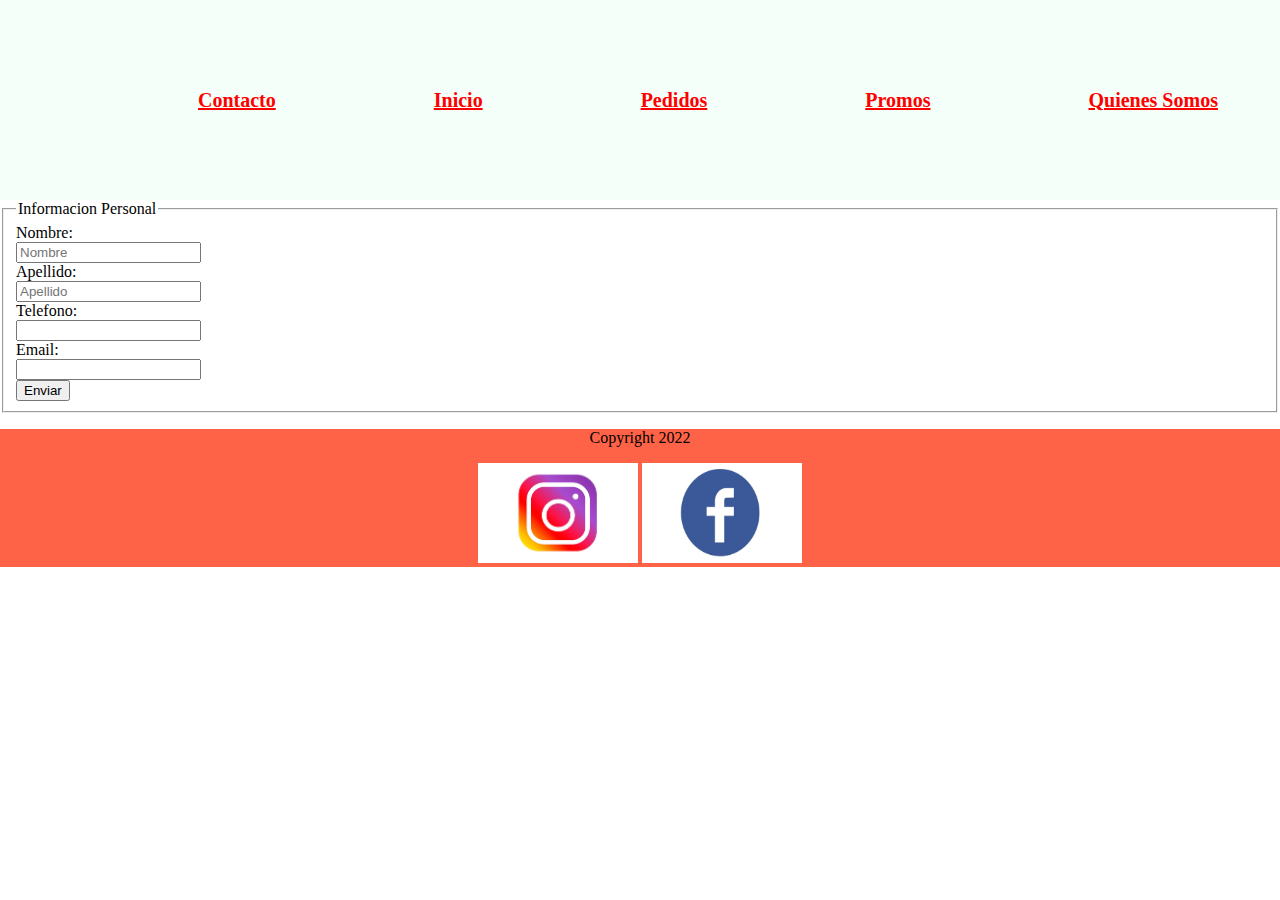
==== vistas/contacto.html @ 5aa876d8 "¨primero" ====
<!DOCTYPE html>
<html lang="en">
<head>
    <link rel="stylesheet" href="../css/estilos.css">
    <meta charset="UTF-8">
    <meta http-equiv="X-UA-Compatible" content="IE=edge">
    <meta name="viewport" content="width=device-width, initial-scale=1.0">
    <title>contacto</title>
</head>
<body>
    <header class="fondoheader">
        <div class="nav-derecha">
            <ul>
                <li><a href="#">Contacto</a></li>
                <li><a href="../index.html">Inicio</a></li>
                <li> <a href="pedidos.html">Pedidos</a></li>
                <li> <a href="promos.html"> Promos</a></li>
                <li> <a href="quienessomos..html">Quienes Somos</a></li>
            </ul>
        </div>
    </header>
            <form action="" method="" enctype="text/plain">
                <fieldset class="fondofieldset"> 
                    <legend>Informacion Personal</legend>
                        <div>
                            <label for="UserName"> Nombre:</label><br>
                          <input type="text"name="" id="UserName"placeholder="Nombre"><br>
                        </div>
                        <div>
                            <label for="UserLastName"> Apellido:</label><br>
                             <input type="text"name="" id="UserLastName"placeholder="Apellido"><br>
                        </div>
                        <div>
                            <label for="UserTelefono"> Telefono:</label><br>
                              <input type="text"name="" id=><br>
                        </div>
                        <div>
                            <label for="UserEmail"> Email:</label><br>
                              <input type="email"name="" id=><br>
                        </div>
                            
                            <input type="submit" value="Enviar">
                </fieldset>
            </form>
            
    
   
    <footer class="footercolor"> 
        <p>Copyright 2022</p>
        <a href="https://www.instagram.com"> <img src="../img/instagramlogo.jpg" alt="Nuestro instagram"class="logosredes"></a>
    <a href="https://www.facebook.com"> <img src="../img/FacebookLogo.jpg" alt="Nuestro Facebook"class="logosredes"></a>
    </footer>
</body>
</html>
---- css/estilos.css ----
body {
    margin: 0 0;
    padding: 0;
    width: auto;    /*Largo de la pantalla*/
}
.fondoheader{
    width: 100%;
    height: 200px;
    background-color: mintcream;
}
.nav{
    display: grid;
    grid-template-columns: 250px auto;/* marco los tamaños del nav*/
    
    border: 3px solid black;
    width: 100%;
}

.nav-izquierda{
    display: flex;
    grid-column: 50% 50%;
    display: flex;
}

.nav img {
    width: 100px;
    height: 50px;
    /*align-self: center;*/
    margin-left: 20px;
    margin-top: 10px;
}
.nav h2{
    margin-left: 25px;
}

.nav-izquierda-texto{
    display: flex;
    color: white;
    justify-self: center;
}

.nav-izquierda-texto h3{
    display: grid;
    align-items: center;
    margin-left: 15px;
    color: black;
}

.nav-derecha{
    display: grid;
    align-items: center;
    height: 100%;
    
}

.nav-derecha ul{
    list-style: none;
    display: flex;
    justify-content: space-evenly;
    margin-right: 2rem;
    
    grid-template-columns: repeat(5, 1fr);
}

.nav-derecha ul li a{
    display: flex;
    margin-left: 8rem;
    justify-content: end;
    font-size: 20px;
    font-weight: bold;
    color: red;
}


.nav-derecha ul li a:hover {
    background-color:blueviolet);
    border: 5px solid green;
    border-radius: 25px;
    color: wheat;
    font-size: 17px;
}

.fondopromos img{
    height: 250px;
    width: 400px;
    

}
.fondopromos{
    background-color: #752a07;
}

.quienessomos{
    background-color:moccasin;
}

main img{
    height: 200px;
    width: 300px;
}

main ul{
    list-style: none;
}

footer img{
    
    height: 100px;
    width: 160px;
}
.footercolor{
    background-color: tomato;
    padding: 2 rem;
    text-align: center;
}
.fieldset{
    background-color: tan;
}
main{
    border: 3px solid black;
    
}
/*Media Querys */
@media screen and(max-width:768px) {
    .nav{
        display: grid;
        grid-template-columns: repeat(1, 1fr);
        grid-template-rows: 100% 50%;
        width: 100%;
        height: 120px;
        background-color: cornflowerblue;
}
.nav-derecha{
    display: grid;
    align-items: center;
    height: 100%;
    background-color: cornflowerblue;

}
@media screen and (max-width:425px) {
    .nav{
        display: grid;
        grid-template-columns: repeat(1, 1fr);
        grid-template-rows: 100% 50%;
        width: 100%;
        height: 120px;
        background-color: cornflowerblue;
}
.nav-derecha{
    display: grid;
    align-items: center;
    height: 100%;
    background-color: cornflowerblue;
}





<<
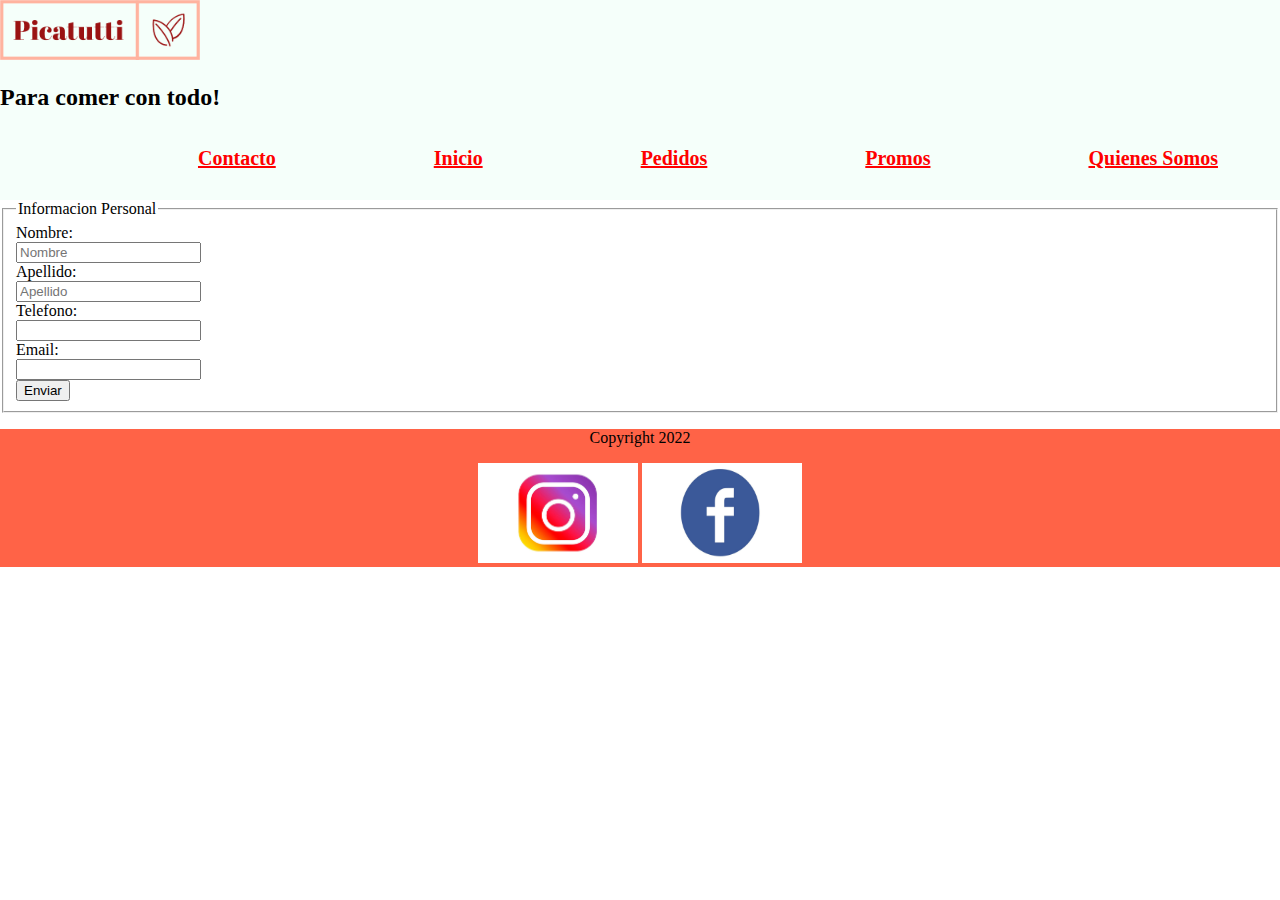
==== commit 0e8d70d1: "¨bootstrap" ====
--- a/vistas/contacto.html
+++ b/vistas/contacto.html
@@ -1,54 +1,90 @@
 <!DOCTYPE html>
 <html lang="en">
+
 <head>
     <link rel="stylesheet" href="../css/estilos.css">
     <meta charset="UTF-8">
     <meta http-equiv="X-UA-Compatible" content="IE=edge">
     <meta name="viewport" content="width=device-width, initial-scale=1.0">
     <title>contacto</title>
+    <link rel="stylesheet" href="https://stackpath.bootstrapcdn.com/bootstrap/4.3.1/css/bootstrap.min.css"
+        integrity="sha384-ggOyR0iXCbMQv3Xipma34MD+dH/1fQ784/j6cY/iJTQUOhcWr7x9JvoRxT2MZwv-model-vue1T"
+        crossorigin="anonymous">
+
+    <meta name="viewport" content="width=device-width, initial-scale=1">
+
+    <script src="https://code.jquery.com/jquery-3.3.1.slim.min.js"
+        integrity="sha384-q8i/X+965DzO0rT7abK41JStQIAqVgRVzpbzo5smXKp4YfRvH+8abtTE1Pi6jizo"
+        crossorigin="anonymous"></script>
+
+    <script src="https://cdnjs.cloudflare.com/ajax/libs/popper.js/1.14.7/umd/popper.min.js"
+        integrity="sha384-UO2eT0CpHqdSJQ6hJty5KVphtPhzWj9WO1clHTMGa3JDZwrnQq4sF86dIHNDz0W1"
+        crossorigin="anonymous"></script>
+
+    <script src="https://stackpath.bootstrapcdn.com/bootstrap/4.3.1/js/bootstrap.min.js"
+        integrity="sha384-JjSmVgyd0p3pXB1rRibZUAYoIIy6OrQ6VrjIEaFf/nJGzIxFDsf4x0xIM+B07jRM"
+        crossorigin="anonymous"></script>
+
+    <link href="https://cdn.jsdelivr.net/npm/bootstrap@5.1.3/dist/css/bootstrap.min.css" rel="stylesheet"
+        integrity="sha384-1BmE4kWBq78iYhFldvKuhfTAU6auU8tT94WrHftjDbrCEXSU1oBoqyl2QvZ6jIW3" crossorigin="anonymous">
 </head>
+
 <body>
     <header class="fondoheader">
-        <div class="nav-derecha">
-            <ul>
-                <li><a href="#">Contacto</a></li>
-                <li><a href="../index.html">Inicio</a></li>
-                <li> <a href="pedidos.html">Pedidos</a></li>
-                <li> <a href="promos.html"> Promos</a></li>
-                <li> <a href="quienessomos..html">Quienes Somos</a></li>
-            </ul>
+        <div class="container">
+            <div class="row">
+                <div class="col col-2">
+                    <img src="/img/logo_small.png" alt=""class="logo" width="200">
+                    <h2>Para comer con todo!</h2>
+                </div>
+                <div class="col col-10">
+                    <div class="nav-derecha">
+                        <ul class="menu">
+                            <li><a href="#">Contacto</a></li>
+                            <li><a href="../index.html">Inicio</a></li>
+                            <li> <a href="pedidos.html">Pedidos</a></li>
+                            <li> <a href="promos.html"> Promos</a></li>
+                            <li> <a href="quienessomos..html">Quienes Somos</a></li>
+                        </ul>
+                    </div>
+                </div>
+            </div>
+
         </div>
     </header>
-            <form action="" method="" enctype="text/plain">
-                <fieldset class="fondofieldset"> 
-                    <legend>Informacion Personal</legend>
-                        <div>
-                            <label for="UserName"> Nombre:</label><br>
-                          <input type="text"name="" id="UserName"placeholder="Nombre"><br>
-                        </div>
-                        <div>
-                            <label for="UserLastName"> Apellido:</label><br>
-                             <input type="text"name="" id="UserLastName"placeholder="Apellido"><br>
-                        </div>
-                        <div>
-                            <label for="UserTelefono"> Telefono:</label><br>
-                              <input type="text"name="" id=><br>
-                        </div>
-                        <div>
-                            <label for="UserEmail"> Email:</label><br>
-                              <input type="email"name="" id=><br>
-                        </div>
-                            
-                            <input type="submit" value="Enviar">
-                </fieldset>
-            </form>
-            
-    
-   
-    <footer class="footercolor"> 
+    <form action="" method="" enctype="text/plain">
+        <fieldset class="fondofieldset">
+            <legend>Informacion Personal</legend>
+            <div>
+                <label for="UserName"> Nombre:</label><br>
+                <input type="text" name="" id="UserName" placeholder="Nombre"><br>
+            </div>
+            <div>
+                <label for="UserLastName"> Apellido:</label><br>
+                <input type="text" name="" id="UserLastName" placeholder="Apellido"><br>
+            </div>
+            <div>
+                <label for="UserTelefono"> Telefono:</label><br>
+                <input type="text" name="" id=><br>
+            </div>
+            <div>
+                <label for="UserEmail"> Email:</label><br>
+                <input type="email" name="" id=><br>
+            </div>
+
+            <input type="submit" value="Enviar">
+        </fieldset>
+    </form>
+
+
+
+    <footer class="footercolor">
         <p>Copyright 2022</p>
-        <a href="https://www.instagram.com"> <img src="../img/instagramlogo.jpg" alt="Nuestro instagram"class="logosredes"></a>
-    <a href="https://www.facebook.com"> <img src="../img/FacebookLogo.jpg" alt="Nuestro Facebook"class="logosredes"></a>
+        <a href="https://www.instagram.com"> <img src="../img/instagramlogo.jpg" alt="Nuestro instagram"
+                class="logosredes"></a>
+        <a href="https://www.facebook.com"> <img src="../img/FacebookLogo.jpg" alt="Nuestro Facebook"
+                class="logosredes"></a>
     </footer>
 </body>
+
 </html>--- a/css/estilos.css
+++ b/css/estilos.css
@@ -73,8 +73,8 @@
 
 
 .nav-derecha ul li a:hover {
-    background-color:blueviolet);
-    border: 5px solid green;
+    background-color:yellow;
+    border: 5px solid gray;
     border-radius: 25px;
     color: wheat;
     font-size: 17px;
@@ -120,6 +120,13 @@
     border: 3px solid black;
     
 }
+
+.fondomaininicio{
+    background-image: linear-gradient(to left, red, yellow, green);
+}
+
+
+
 /*Media Querys */
 @media screen and(max-width:768px) {
     .nav{
@@ -152,9 +159,25 @@
     height: 100%;
     background-color: cornflowerblue;
 }
+}
 
 
 
+@media screen and (max-width:425px) {
+    .nav {
+        display: grid;
+        grid-template-columns: repeat(1, 1fr);
+        grid-template-rows: 100% 50%;
+        width: 100%;
+        height: 120px;
+        background-color: red;
+    }
 
-
-<<+    .nav-derecha {
+        display: grid;
+        align-items: center;
+        height: 100%;
+        background-color: red;
+    }
+} 
+}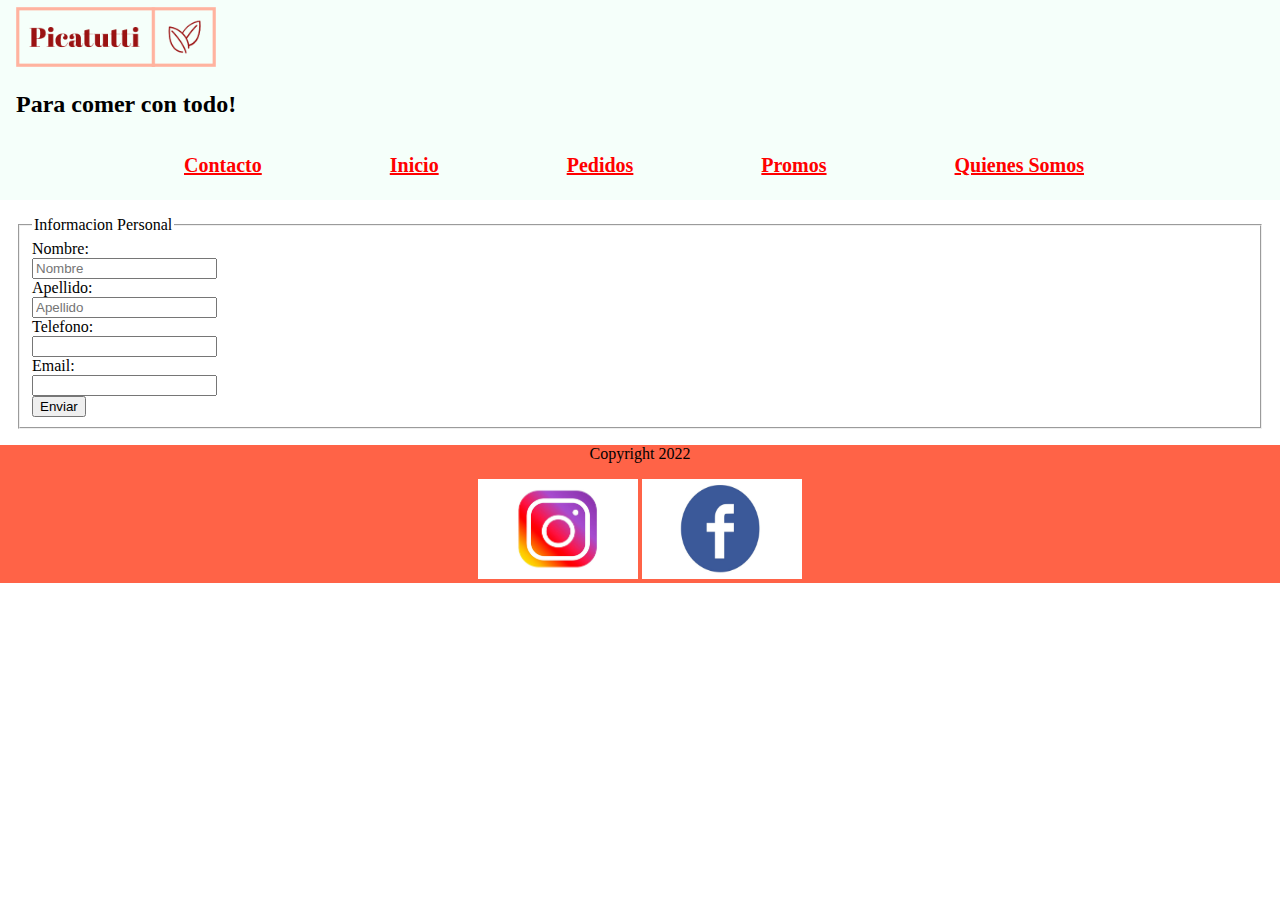
==== commit 341af5a5: "¨bootstrapcompleto" ====
--- a/vistas/contacto.html
+++ b/vistas/contacto.html
@@ -44,7 +44,7 @@
                             <li><a href="../index.html">Inicio</a></li>
                             <li> <a href="pedidos.html">Pedidos</a></li>
                             <li> <a href="promos.html"> Promos</a></li>
-                            <li> <a href="quienessomos..html">Quienes Somos</a></li>
+                            <li> <a href="quienessomos.html">Quienes Somos</a></li>
                         </ul>
                     </div>
                 </div>
@@ -52,6 +52,7 @@
 
         </div>
     </header>
+    <div class="container" style="margin: top 15px;"> 
     <form action="" method="" enctype="text/plain">
         <fieldset class="fondofieldset">
             <legend>Informacion Personal</legend>
@@ -75,7 +76,7 @@
             <input type="submit" value="Enviar">
         </fieldset>
     </form>
-
+    </div>  
 
 
     <footer class="footercolor">
--- a/css/estilos.css
+++ b/css/estilos.css
@@ -3,6 +3,14 @@
     padding: 0;
     width: auto;    /*Largo de la pantalla*/
 }
+header{
+    display: flex;
+    padding: 1 rem;
+    flex-wrap: wrap;
+    flex-direction: row;
+    align-items: center;
+    align-content: center;
+}
 .fondoheader{
     width: 100%;
     height: 200px;
@@ -20,6 +28,11 @@
     display: flex;
     grid-column: 50% 50%;
     display: flex;
+}
+
+.container{
+    margin:1rem;
+    padding:2 rem;
 }
 
 .nav img {
@@ -36,7 +49,7 @@
 .nav-izquierda-texto{
     display: flex;
     color: white;
-    justify-self: center;
+    
 }
 
 .nav-izquierda-texto h3{
@@ -44,12 +57,15 @@
     align-items: center;
     margin-left: 15px;
     color: black;
+    justify-content: flex-end;
 }
 
 .nav-derecha{
     display: grid;
-    align-items: center;
+    align-items:flex-end;
     height: 100%;
+
+    
     
 }
 
@@ -79,6 +95,10 @@
     color: wheat;
     font-size: 17px;
 }
+.img-carrusel{
+    height: 40 vh;
+    object-fit: cover;
+}
 
 .fondopromos img{
     height: 250px;
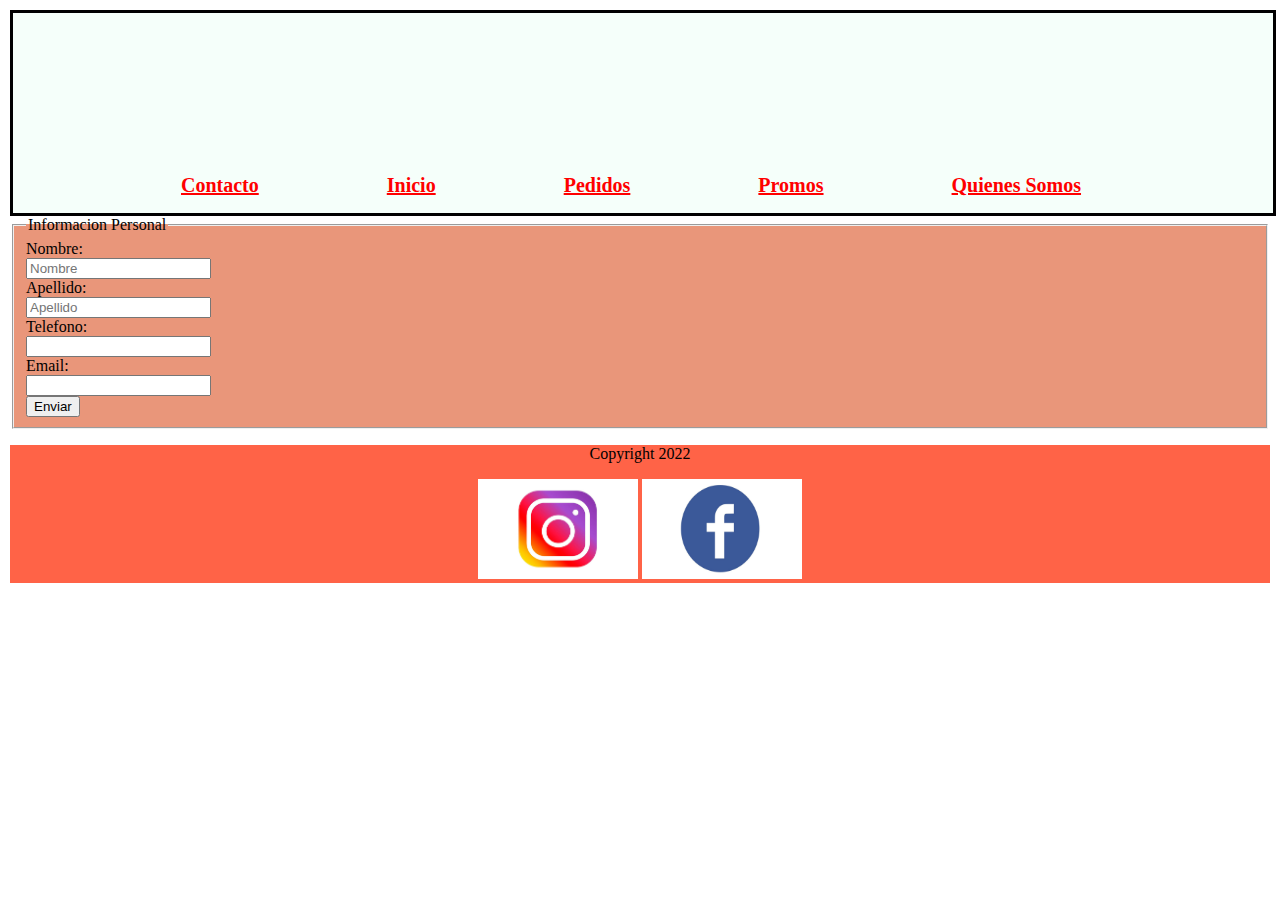
==== commit a56917d9: "¨bootstrap¨" ====
--- a/vistas/contacto.html
+++ b/vistas/contacto.html
@@ -2,16 +2,16 @@
 <html lang="en">
 
 <head>
-    <link rel="stylesheet" href="../css/estilos.css">
+    <link rel="stylesheet" href="../css/main.css">
     <meta charset="UTF-8">
     <meta http-equiv="X-UA-Compatible" content="IE=edge">
     <meta name="viewport" content="width=device-width, initial-scale=1.0">
     <title>contacto</title>
-    <link rel="stylesheet" href="https://stackpath.bootstrapcdn.com/bootstrap/4.3.1/css/bootstrap.min.css"
-        integrity="sha384-ggOyR0iXCbMQv3Xipma34MD+dH/1fQ784/j6cY/iJTQUOhcWr7x9JvoRxT2MZwv-model-vue1T"
-        crossorigin="anonymous">
+    <link rel="stylesheet" href="https://cdn.jsdelivr.net/npm/bootstrap@5.1.3/dist/css/bootstrap.min.css"
+        rel="stylesheet" integrity="sha384-1BmE4kWBq78iYhFldvKuhfTAU6auU8tT94WrHftjDbrCEXSU1oBoqyl2QvZ6jIW3"
+        crossorigin="anonymous"">
 
-    <meta name="viewport" content="width=device-width, initial-scale=1">
+<meta name=" viewport" content="width=device-width, initial-scale=1">
 
     <script src="https://code.jquery.com/jquery-3.3.1.slim.min.js"
         integrity="sha384-q8i/X+965DzO0rT7abK41JStQIAqVgRVzpbzo5smXKp4YfRvH+8abtTE1Pi6jizo"
@@ -24,59 +24,48 @@
     <script src="https://stackpath.bootstrapcdn.com/bootstrap/4.3.1/js/bootstrap.min.js"
         integrity="sha384-JjSmVgyd0p3pXB1rRibZUAYoIIy6OrQ6VrjIEaFf/nJGzIxFDsf4x0xIM+B07jRM"
         crossorigin="anonymous"></script>
-
     <link href="https://cdn.jsdelivr.net/npm/bootstrap@5.1.3/dist/css/bootstrap.min.css" rel="stylesheet"
         integrity="sha384-1BmE4kWBq78iYhFldvKuhfTAU6auU8tT94WrHftjDbrCEXSU1oBoqyl2QvZ6jIW3" crossorigin="anonymous">
 </head>
 
 <body>
     <header class="fondoheader">
-        <div class="container">
-            <div class="row">
-                <div class="col col-2">
-                    <img src="/img/logo_small.png" alt=""class="logo" width="200">
-                    <h2>Para comer con todo!</h2>
-                </div>
-                <div class="col col-10">
-                    <div class="nav-derecha">
-                        <ul class="menu">
-                            <li><a href="#">Contacto</a></li>
-                            <li><a href="../index.html">Inicio</a></li>
-                            <li> <a href="pedidos.html">Pedidos</a></li>
-                            <li> <a href="promos.html"> Promos</a></li>
-                            <li> <a href="quienessomos.html">Quienes Somos</a></li>
-                        </ul>
-                    </div>
-                </div>
-            </div>
-
+        <div class="nav-derecha">
+            <ul>
+                <li><a href="#">Contacto</a></li>
+                <li><a href="../index.html">Inicio</a></li>
+                <li> <a href="pedidos.html">Pedidos</a></li>
+                <li> <a href="promos.html"> Promos</a></li>
+                <li> <a href="quienessomos.html">Quienes Somos</a></li>
+            </ul>
         </div>
     </header>
-    <div class="container" style="margin: top 15px;"> 
-    <form action="" method="" enctype="text/plain">
-        <fieldset class="fondofieldset">
-            <legend>Informacion Personal</legend>
-            <div>
-                <label for="UserName"> Nombre:</label><br>
-                <input type="text" name="" id="UserName" placeholder="Nombre"><br>
-            </div>
-            <div>
-                <label for="UserLastName"> Apellido:</label><br>
-                <input type="text" name="" id="UserLastName" placeholder="Apellido"><br>
-            </div>
-            <div>
-                <label for="UserTelefono"> Telefono:</label><br>
-                <input type="text" name="" id=><br>
-            </div>
-            <div>
-                <label for="UserEmail"> Email:</label><br>
-                <input type="email" name="" id=><br>
-            </div>
+    <div class="fondocontacto">
+        <form action="" method="" enctype="text/plain">
+            <fieldset class="fondofieldset">
+                <legend>Informacion Personal</legend>
+                <div>
+                    <label for="UserName"> Nombre:</label><br>
+                    <input type="text" name="" id="UserName" placeholder="Nombre"><br>
+                </div>
+                <div>
+                    <label for="UserLastName"> Apellido:</label><br>
+                    <input type="text" name="" id="UserLastName" placeholder="Apellido"><br>
+                </div>
+                <div>
+                    <label for="UserTelefono"> Telefono:</label><br>
+                    <input type="text" name="" id=><br>
+                </div>
+                <div>
+                    <label for="UserEmail"> Email:</label><br>
+                    <input type="email" name="" id=><br>
+                </div>
 
-            <input type="submit" value="Enviar">
-        </fieldset>
-    </form>
-    </div>  
+                <input type="submit" value="Enviar">
+            </fieldset>
+        </form>
+    </div>
+
 
 
     <footer class="footercolor">
@@ -86,6 +75,9 @@
         <a href="https://www.facebook.com"> <img src="../img/FacebookLogo.jpg" alt="Nuestro Facebook"
                 class="logosredes"></a>
     </footer>
+    <script src="https://cdn.jsdelivr.net/npm/bootstrap@5.1.3/dist/js/bootstrap.bundle.min.js"
+        integrity="sha384-ka7Sk0Gln4gmtz2MlQnikT1wXgYsOg+OMhuP+IlRH9sENBO0LRn5q+8nbTov4+1p"
+        crossorigin="anonymous"></script>
 </body>
 
 </html>--- a/css/main.css
+++ b/css/main.css
@@ -0,0 +1,259 @@
+/* No CSS *//*# sourceMappingURL=main.css.map */
+
+body {
+    margin: 10px 10px 10px 10px;
+    padding: 0;
+    width: auto;    /*Largo de la pantalla*/
+}
+header{
+    display: flex;
+    padding: 1 rem;
+    flex-wrap: wrap;
+    flex-direction: row;
+    align-items: center;
+    align-content: center;
+    margin: 0px 0px;
+    
+}
+.fondoheader{
+    width: 100%;
+    height: 200px;
+}
+    
+.fondoheader{
+    border: 3px solid black;
+}
+.fondoheader{
+    background-color:mintcream;
+}
+.nav{
+    display: grid;
+    grid-template-columns: 250px auto;/* marco los tamaños del nav*/
+    
+    /*border: 3px solid black;*/
+    width: 100%;
+}
+
+.nav-izquierda{
+    display: flex;
+    grid-column: 50% 50%;
+    display: flex;
+}
+
+.container{
+    margin:1rem;
+    padding:2 rem;
+}
+
+.nav img {
+    width: 100px;
+    height: 50px;
+    /*align-self: center;*/
+    margin-left: 20px;
+    margin-top: 10px;
+}
+.nav h2{
+    margin-left: 25px;
+}
+
+.nav-izquierda-texto{
+    display: flex;
+    color: white;
+    
+}
+
+.nav-izquierda-texto h3{
+    display: grid;
+    align-items: center;
+    margin-left: 15px;
+    color: black;
+    justify-content: flex-end;
+}
+
+.nav-derecha{
+    display: grid;
+    align-items:flex-end;
+    height: 100%;
+
+
+    
+    
+}
+
+.nav-derecha ul{
+    list-style: none;
+    display: flex;
+    justify-content: space-evenly;
+    margin-right: 2rem;
+    
+    grid-template-columns: repeat(5, 1fr);
+}
+
+.nav-derecha ul li a{
+    display: flex;
+    margin-left: 8rem;
+    justify-content: end;
+    font-size: 20px;
+    font-weight: bold;
+    color: red;
+
+}
+
+
+.nav-derecha ul li a:hover {
+    background-color:yellow;
+    border: 5px solid gray;
+    border-radius: 25px;
+    color: wheat;
+    font-size: 17px;
+}
+.img-carrusel{
+    height: 40 vh;
+    object-fit: cover;
+}
+
+.fondopromos img{
+    height: 250px;
+    width: 400px;
+    
+
+}
+.colorheader{
+background-color: mintcream;
+}
+
+.fondopromos{
+    background-color: #752a07;
+    border: 3px solid black;
+}
+
+.quienessomos{
+    background-color:moccasin;
+}
+.fondofieldset{
+    background-color:darksalmon;
+}
+.fondopedidos{
+    background-color: lightslategrey;
+}
+
+
+main img{
+    height: 200px;
+    width: 300px;
+}
+
+main ul{
+    list-style: none;
+}
+
+footer img{
+    
+    height: 100px;
+    width: 160px;
+}
+.footercolor{
+    background-color: tomato;
+    padding: 2 rem;
+    text-align: center;
+}
+.fieldset{
+    background-color: tan;
+}
+main{
+    border: 3px solid black;
+    
+}
+
+.fondomaininicio{
+    background-image: linear-gradient(to left, red, yellow, green);
+}
+
+
+.containerimagenesinicio{
+    display: grid;
+    grid-template-columns: repeat(3) 1fr;
+    grid-auto-rows: 150px;
+    grid-gap: 10px;
+
+}
+.galeria__item{
+    position: relative;
+}
+.galeria_titulo{
+    position:absolute;
+    bottom: 0;
+    color: white;
+    background:linear-gradient(rgba(255,255,255,0), rgba(0,0,0,1));
+    width: 100%;
+    margin: 0;
+    padding: 10px;
+
+}
+    .imagenespicadas{
+        width: 100%;
+        height: 100%;
+        object-fit: cover;
+    }
+
+
+/*Media Querys */
+@media screen and(max-width:768px) {
+    .nav{
+        display: grid;
+        grid-template-columns: repeat(1, 1fr);
+        grid-template-rows: 100% 50%;
+        width: 100%;
+        height: 120px;
+        background-color: cornflowerblue;
+}
+.nav-derecha{
+    display: grid;
+    align-items: center;
+    height: 100%;
+    background-color: cornflowerblue;
+}
+
+    .containerimagenesinicio{
+        grid-template-columns: repeat (4, 1fr);
+    }
+
+
+@media screen and (max-width:425px) {
+    .nav{
+        display: grid;
+        grid-template-columns: repeat(1, 1fr);
+        grid-template-rows: 100% 50%;
+        width: 100%;
+        height: 120px;
+        background-color: cornflowerblue;
+}
+.nav-derecha{
+    display: grid;
+    align-items: center;
+    height: 100%;
+    background-color: cornflowerblue;
+}
+}
+
+
+
+@media screen and (max-width:425px) {
+    .nav {
+        display: grid;
+        grid-template-columns: repeat(1, 1fr);
+        grid-template-rows: 100% 50%;
+        width: 100%;
+        height: 120px;
+        background-color: red;
+    }
+
+    .nav-derecha {
+        display: grid;
+        align-items: center;
+        height: 100%;
+        background-color: red;
+    }
+} 
+}
+
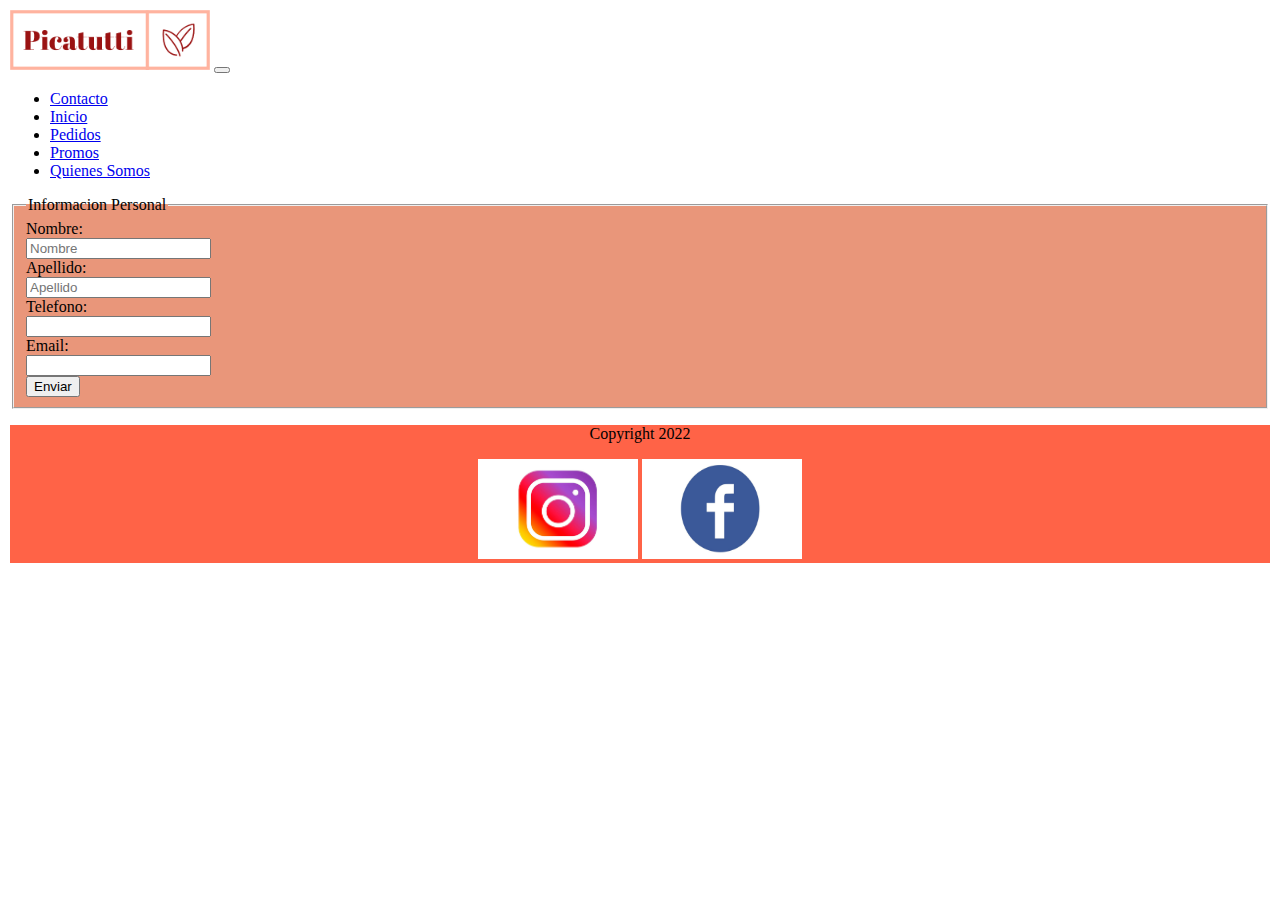
==== commit b63c1145: "SEO1" ====
--- a/vistas/contacto.html
+++ b/vistas/contacto.html
@@ -2,43 +2,53 @@
 <html lang="en">
 
 <head>
-    <link rel="stylesheet" href="../css/main.css">
     <meta charset="UTF-8">
     <meta http-equiv="X-UA-Compatible" content="IE=edge">
     <meta name="viewport" content="width=device-width, initial-scale=1.0">
-    <title>contacto</title>
+    <title>Contacto con Picatutti</title>
     <link rel="stylesheet" href="https://cdn.jsdelivr.net/npm/bootstrap@5.1.3/dist/css/bootstrap.min.css"
         rel="stylesheet" integrity="sha384-1BmE4kWBq78iYhFldvKuhfTAU6auU8tT94WrHftjDbrCEXSU1oBoqyl2QvZ6jIW3"
-        crossorigin="anonymous"">
-
-<meta name=" viewport" content="width=device-width, initial-scale=1">
-
-    <script src="https://code.jquery.com/jquery-3.3.1.slim.min.js"
-        integrity="sha384-q8i/X+965DzO0rT7abK41JStQIAqVgRVzpbzo5smXKp4YfRvH+8abtTE1Pi6jizo"
-        crossorigin="anonymous"></script>
-
-    <script src="https://cdnjs.cloudflare.com/ajax/libs/popper.js/1.14.7/umd/popper.min.js"
-        integrity="sha384-UO2eT0CpHqdSJQ6hJty5KVphtPhzWj9WO1clHTMGa3JDZwrnQq4sF86dIHNDz0W1"
-        crossorigin="anonymous"></script>
-
-    <script src="https://stackpath.bootstrapcdn.com/bootstrap/4.3.1/js/bootstrap.min.js"
-        integrity="sha384-JjSmVgyd0p3pXB1rRibZUAYoIIy6OrQ6VrjIEaFf/nJGzIxFDsf4x0xIM+B07jRM"
-        crossorigin="anonymous"></script>
-    <link href="https://cdn.jsdelivr.net/npm/bootstrap@5.1.3/dist/css/bootstrap.min.css" rel="stylesheet"
-        integrity="sha384-1BmE4kWBq78iYhFldvKuhfTAU6auU8tT94WrHftjDbrCEXSU1oBoqyl2QvZ6jIW3" crossorigin="anonymous">
+        crossorigin="anonymous">
+   
+    <link rel="stylesheet" href="../css/main.css">
+    <meta name="viewport" content="width=device-width, initial-scale=1">
+    <meta name="description" content="Contacto con Picatutti" >
+    <meta name="keywords" content="Contacto, Picatutti, > 
 </head>
 
 <body>
     <header class="fondoheader">
-        <div class="nav-derecha">
-            <ul>
-                <li><a href="#">Contacto</a></li>
-                <li><a href="../index.html">Inicio</a></li>
-                <li> <a href="pedidos.html">Pedidos</a></li>
-                <li> <a href="promos.html"> Promos</a></li>
-                <li> <a href="quienessomos.html">Quienes Somos</a></li>
-            </ul>
-        </div>
+       
+            <nav class="navbar navbar-expand-lg navbar-light bg-light">
+                <div class="container-fluid">
+                    <a class="navbar-brand" href="#"> <img src="/img/logo_small.png" alt="" class="logo" width="200"></a>
+                    
+                    <button class="navbar-toggler" type="button" data-bs-toggle="collapse"
+                        data-bs-target="#navbarSupportedContent" aria-controls="navbarSupportedContent"
+                        aria-expanded="false" aria-label="Toggle navigation">
+                        <span class="navbar-toggler-icon"></span>
+                    </button>
+                    <div class="collapse navbar-collapse" id="navbarSupportedContent">
+                        <ul class="navbar-nav ms-auto mb-2 mb-lg-0">
+                            <li class="nav-item">
+                                <a class="nav-link active" aria-current="page" href="#">Contacto</a>
+                            </li>
+                            <li class="nav-item">
+                                <a class="nav-link" href="/index.html">Inicio</a>
+                            </li>
+                            <li class="nav-item">
+                                <a class="nav-link" href="./pedidos.html">Pedidos</a>
+                            </li>
+                            <li class="nav-item">
+                                <a class="nav-link" href="./promos.html">Promos</a>
+                            </li>
+                            <li class="nav-item">
+                                <a class="nav-link" href="./quienessomos.html">Quienes Somos</a>
+                            </li>
+                    </div>
+                </div>
+            </nav>
+        
     </header>
     <div class="fondocontacto">
         <form action="" method="" enctype="text/plain">
--- a/css/main.css
+++ b/css/main.css
@@ -1,259 +1,200 @@
-/* No CSS *//*# sourceMappingURL=main.css.map */
-
 body {
-    margin: 10px 10px 10px 10px;
-    padding: 0;
-    width: auto;    /*Largo de la pantalla*/
-}
-header{
-    display: flex;
-    padding: 1 rem;
-    flex-wrap: wrap;
-    flex-direction: row;
-    align-items: center;
-    align-content: center;
-    margin: 0px 0px;
-    
-}
-.fondoheader{
+  margin: 10px 10px 10px 10px;
+  padding: 0;
+  width: auto;
+  /*Largo de la pantalla*/
+}
+
+.fondoheader {
+  width: 100%;
+  height: 200px;
+}
+
+.fondoheader {
+  border: 3px solid black;
+}
+
+.fondoheader {
+  background-color: mintcream;
+}
+
+.d-block {
+  width: 100%;
+  height: 100%;
+}
+
+.imagenescarousel {
+  width: 200 px;
+  height: 400 px;
+}
+
+.img-carrusel {
+  height: 40 vh;
+  -o-object-fit: cover;
+     object-fit: cover;
+}
+
+.fondopromos img {
+  height: 250px;
+  width: 400px;
+}
+
+.colorheader {
+  background-color: mintcream;
+}
+
+.fondopromos {
+  background-color: #752a07;
+  border: 3px solid black;
+}
+
+.quienessomos {
+  background-color: moccasin;
+}
+
+.fondofieldset {
+  background-color: darksalmon;
+}
+
+.fondopedidos {
+  background-color: lightslategrey;
+}
+
+main img {
+  height: 200px;
+  width: 300px;
+}
+
+main ul {
+  list-style: none;
+}
+
+footer img {
+  height: 100px;
+  width: 160px;
+}
+
+.footercolor {
+  background-color: tomato;
+  padding: 2 rem;
+  text-align: center;
+}
+
+.fieldset {
+  background-color: tan;
+}
+
+main {
+  border: 3px solid black;
+}
+
+.fondomaininicio {
+  background-image: -webkit-gradient(linear, right top, left top, from(red), color-stop(yellow), to(green));
+  background-image: linear-gradient(to left, red, yellow, green);
+}
+
+.containerimagenesinicio {
+  display: -ms-grid;
+  display: grid;
+  -ms-grid-columns: ()[3] 1fr;
+      grid-template-columns: repeat(3) 1fr;
+  grid-auto-rows: 150px;
+  grid-gap: 10px;
+}
+
+.galeria__item {
+  position: relative;
+}
+
+.galeria_titulo {
+  position: absolute;
+  bottom: 0;
+  color: white;
+  background: -webkit-gradient(linear, left top, left bottom, from(rgba(255, 255, 255, 0)), to(black));
+  background: linear-gradient(rgba(255, 255, 255, 0), black);
+  width: 100%;
+  margin: 0;
+  padding: 10px;
+}
+
+.imagenespicadas {
+  width: 100%;
+  height: 100%;
+  -o-object-fit: cover;
+     object-fit: cover;
+}
+
+/*Media Querys */
+@media screen and (max-width: 768px) {
+  .nav {
+    display: -ms-grid;
+    display: grid;
+    -ms-grid-columns: (1fr)[1];
+        grid-template-columns: repeat(1, 1fr);
+    -ms-grid-rows: 100% 50%;
+        grid-template-rows: 100% 50%;
     width: 100%;
-    height: 200px;
-}
-    
-.fondoheader{
-    border: 3px solid black;
-}
-.fondoheader{
-    background-color:mintcream;
-}
-.nav{
-    display: grid;
-    grid-template-columns: 250px auto;/* marco los tamaños del nav*/
-    
-    /*border: 3px solid black;*/
+    height: 120px;
+    background-color: cornflowerblue;
+  }
+  .nav-derecha {
+    display: -ms-grid;
+    display: grid;
+    -webkit-box-align: center;
+        -ms-flex-align: center;
+            align-items: center;
+    height: 100%;
+    background-color: cornflowerblue;
+  }
+  .containerimagenesinicio {
+    -ms-grid-columns: repeat 4, 1fr;
+        grid-template-columns: repeat 4, 1fr;
+  }
+}
+
+@media screen and (max-width: 768px) and (max-width: 425px) {
+  .nav {
+    display: -ms-grid;
+    display: grid;
+    -ms-grid-columns: (1fr)[1];
+        grid-template-columns: repeat(1, 1fr);
+    -ms-grid-rows: 100% 50%;
+        grid-template-rows: 100% 50%;
     width: 100%;
-}
-
-.nav-izquierda{
-    display: flex;
-    grid-column: 50% 50%;
-    display: flex;
-}
-
-.container{
-    margin:1rem;
-    padding:2 rem;
-}
-
-.nav img {
-    width: 100px;
-    height: 50px;
-    /*align-self: center;*/
-    margin-left: 20px;
-    margin-top: 10px;
-}
-.nav h2{
-    margin-left: 25px;
-}
-
-.nav-izquierda-texto{
-    display: flex;
-    color: white;
-    
-}
-
-.nav-izquierda-texto h3{
-    display: grid;
-    align-items: center;
-    margin-left: 15px;
-    color: black;
-    justify-content: flex-end;
-}
-
-.nav-derecha{
-    display: grid;
-    align-items:flex-end;
+    height: 120px;
+    background-color: cornflowerblue;
+  }
+  .nav-derecha {
+    display: -ms-grid;
+    display: grid;
+    -webkit-box-align: center;
+        -ms-flex-align: center;
+            align-items: center;
     height: 100%;
-
-
-    
-    
-}
-
-.nav-derecha ul{
-    list-style: none;
-    display: flex;
-    justify-content: space-evenly;
-    margin-right: 2rem;
-    
-    grid-template-columns: repeat(5, 1fr);
-}
-
-.nav-derecha ul li a{
-    display: flex;
-    margin-left: 8rem;
-    justify-content: end;
-    font-size: 20px;
-    font-weight: bold;
-    color: red;
-
-}
-
-
-.nav-derecha ul li a:hover {
-    background-color:yellow;
-    border: 5px solid gray;
-    border-radius: 25px;
-    color: wheat;
-    font-size: 17px;
-}
-.img-carrusel{
-    height: 40 vh;
-    object-fit: cover;
-}
-
-.fondopromos img{
-    height: 250px;
-    width: 400px;
-    
-
-}
-.colorheader{
-background-color: mintcream;
-}
-
-.fondopromos{
-    background-color: #752a07;
-    border: 3px solid black;
-}
-
-.quienessomos{
-    background-color:moccasin;
-}
-.fondofieldset{
-    background-color:darksalmon;
-}
-.fondopedidos{
-    background-color: lightslategrey;
-}
-
-
-main img{
-    height: 200px;
-    width: 300px;
-}
-
-main ul{
-    list-style: none;
-}
-
-footer img{
-    
-    height: 100px;
-    width: 160px;
-}
-.footercolor{
-    background-color: tomato;
-    padding: 2 rem;
-    text-align: center;
-}
-.fieldset{
-    background-color: tan;
-}
-main{
-    border: 3px solid black;
-    
-}
-
-.fondomaininicio{
-    background-image: linear-gradient(to left, red, yellow, green);
-}
-
-
-.containerimagenesinicio{
-    display: grid;
-    grid-template-columns: repeat(3) 1fr;
-    grid-auto-rows: 150px;
-    grid-gap: 10px;
-
-}
-.galeria__item{
-    position: relative;
-}
-.galeria_titulo{
-    position:absolute;
-    bottom: 0;
-    color: white;
-    background:linear-gradient(rgba(255,255,255,0), rgba(0,0,0,1));
+    background-color: cornflowerblue;
+  }
+}
+
+@media screen and (max-width: 768px) and (max-width: 425px) {
+  .nav {
+    display: -ms-grid;
+    display: grid;
+    -ms-grid-columns: (1fr)[1];
+        grid-template-columns: repeat(1, 1fr);
+    -ms-grid-rows: 100% 50%;
+        grid-template-rows: 100% 50%;
     width: 100%;
-    margin: 0;
-    padding: 10px;
-
-}
-    .imagenespicadas{
-        width: 100%;
-        height: 100%;
-        object-fit: cover;
-    }
-
-
-/*Media Querys */
-@media screen and(max-width:768px) {
-    .nav{
-        display: grid;
-        grid-template-columns: repeat(1, 1fr);
-        grid-template-rows: 100% 50%;
-        width: 100%;
-        height: 120px;
-        background-color: cornflowerblue;
-}
-.nav-derecha{
-    display: grid;
-    align-items: center;
+    height: 120px;
+    background-color: red;
+  }
+  .nav-derecha {
+    display: -ms-grid;
+    display: grid;
+    -webkit-box-align: center;
+        -ms-flex-align: center;
+            align-items: center;
     height: 100%;
-    background-color: cornflowerblue;
-}
-
-    .containerimagenesinicio{
-        grid-template-columns: repeat (4, 1fr);
-    }
-
-
-@media screen and (max-width:425px) {
-    .nav{
-        display: grid;
-        grid-template-columns: repeat(1, 1fr);
-        grid-template-rows: 100% 50%;
-        width: 100%;
-        height: 120px;
-        background-color: cornflowerblue;
-}
-.nav-derecha{
-    display: grid;
-    align-items: center;
-    height: 100%;
-    background-color: cornflowerblue;
-}
-}
-
-
-
-@media screen and (max-width:425px) {
-    .nav {
-        display: grid;
-        grid-template-columns: repeat(1, 1fr);
-        grid-template-rows: 100% 50%;
-        width: 100%;
-        height: 120px;
-        background-color: red;
-    }
-
-    .nav-derecha {
-        display: grid;
-        align-items: center;
-        height: 100%;
-        background-color: red;
-    }
-} 
-}
-
+    background-color: red;
+  }
+}
+/*# sourceMappingURL=main.css.map */